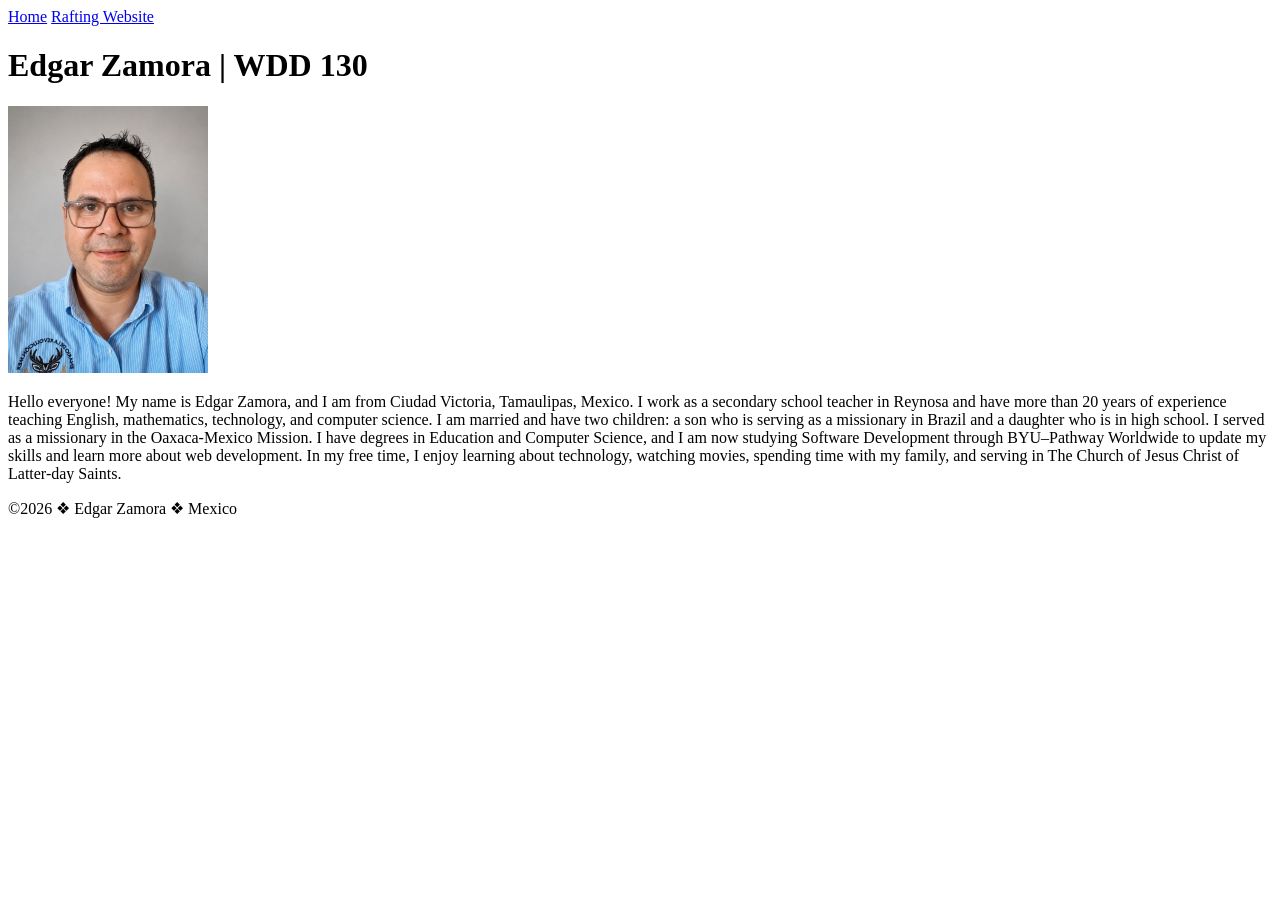
==== index.html @ d303084c "corrected full name in h1" ====
<!DOCTYPE html>
<html lang="en">

<head>
    <meta charset="UTF-8">
    <meta name="viewport" content="width=device-width, initial-scale=1.0">
    <title>Edgar Zamora | WDD 130</title>
</head>

<body>
    <header>
        <nav>
            <a href="#">Home</a>
            <a href="wwr/">Rafting Website</a>
        </nav>
    </header>
    <main>
        <h1>Edgar Zamora | WDD 130</h1>
        <img src="images/profile.jpg" alt="Edgar Zamora" width="200">
        <p>
            Hello everyone! My name is Edgar Zamora, and I am from Ciudad Victoria, Tamaulipas,
            Mexico. I work as a secondary school teacher in Reynosa and have more than 20 years
            of experience teaching English, mathematics, technology, and computer science.
            I am married and have two children: a son who is serving as a missionary in Brazil
            and a daughter who is in high school. I served as a missionary in the Oaxaca-Mexico
            Mission.
            I have degrees in Education and Computer Science, and I am now studying Software
            Development through BYU–Pathway Worldwide to update my skills and learn more about
            web development. In my free time, I enjoy learning about technology, watching movies,
            spending time with my family, and serving in The Church of
            Jesus Christ of Latter-day Saints.
        </p>
    </main>
    <footer>
        <p>©️2026 &#10070; Edgar Zamora &#10070; Mexico</p>
    </footer>
</body>

</html>
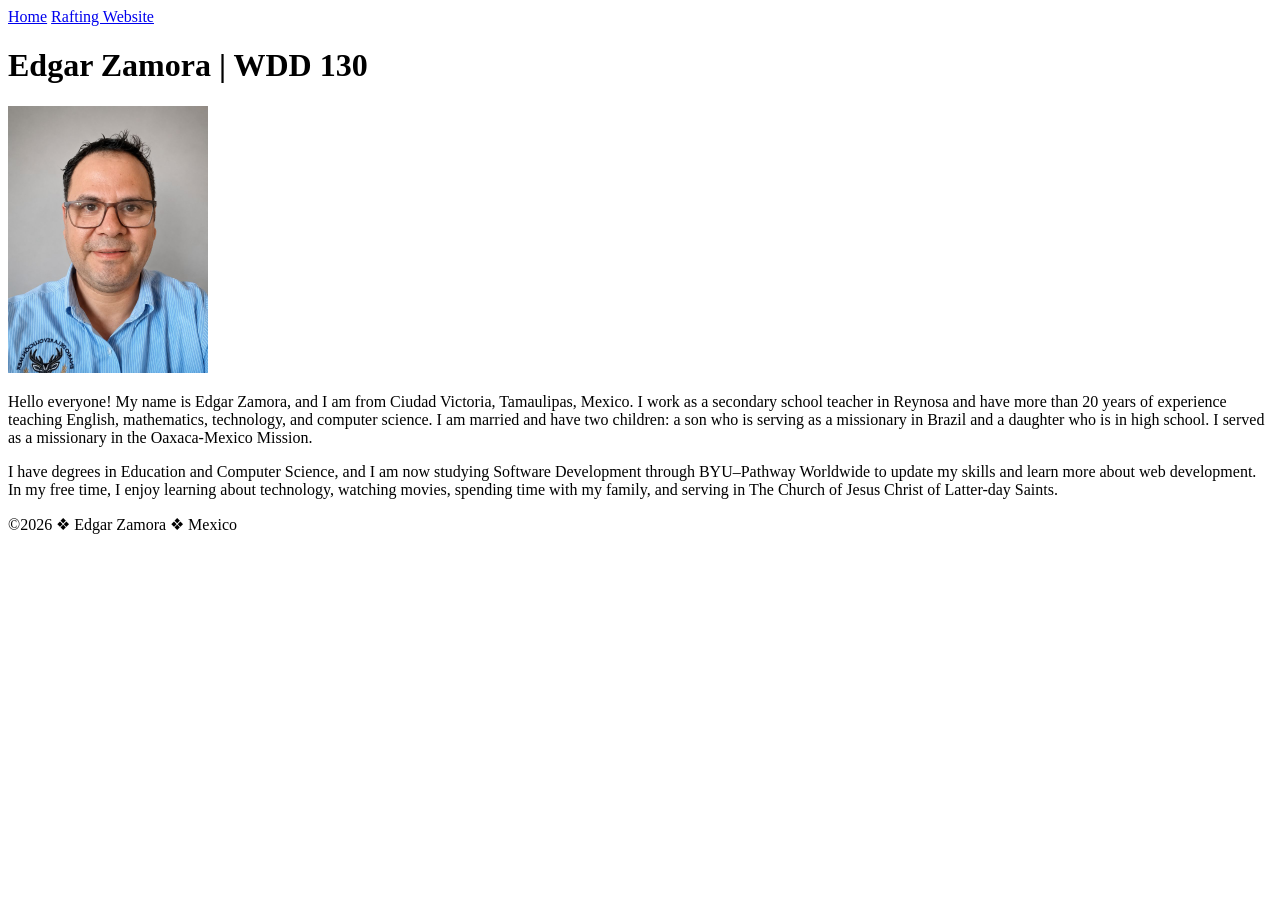
==== commit 03b8b395: "Separeted parragraph into two" ====
--- a/index.html
+++ b/index.html
@@ -24,6 +24,8 @@
             I am married and have two children: a son who is serving as a missionary in Brazil
             and a daughter who is in high school. I served as a missionary in the Oaxaca-Mexico
             Mission.
+        </p>
+        <p>
             I have degrees in Education and Computer Science, and I am now studying Software
             Development through BYU–Pathway Worldwide to update my skills and learn more about
             web development. In my free time, I enjoy learning about technology, watching movies,
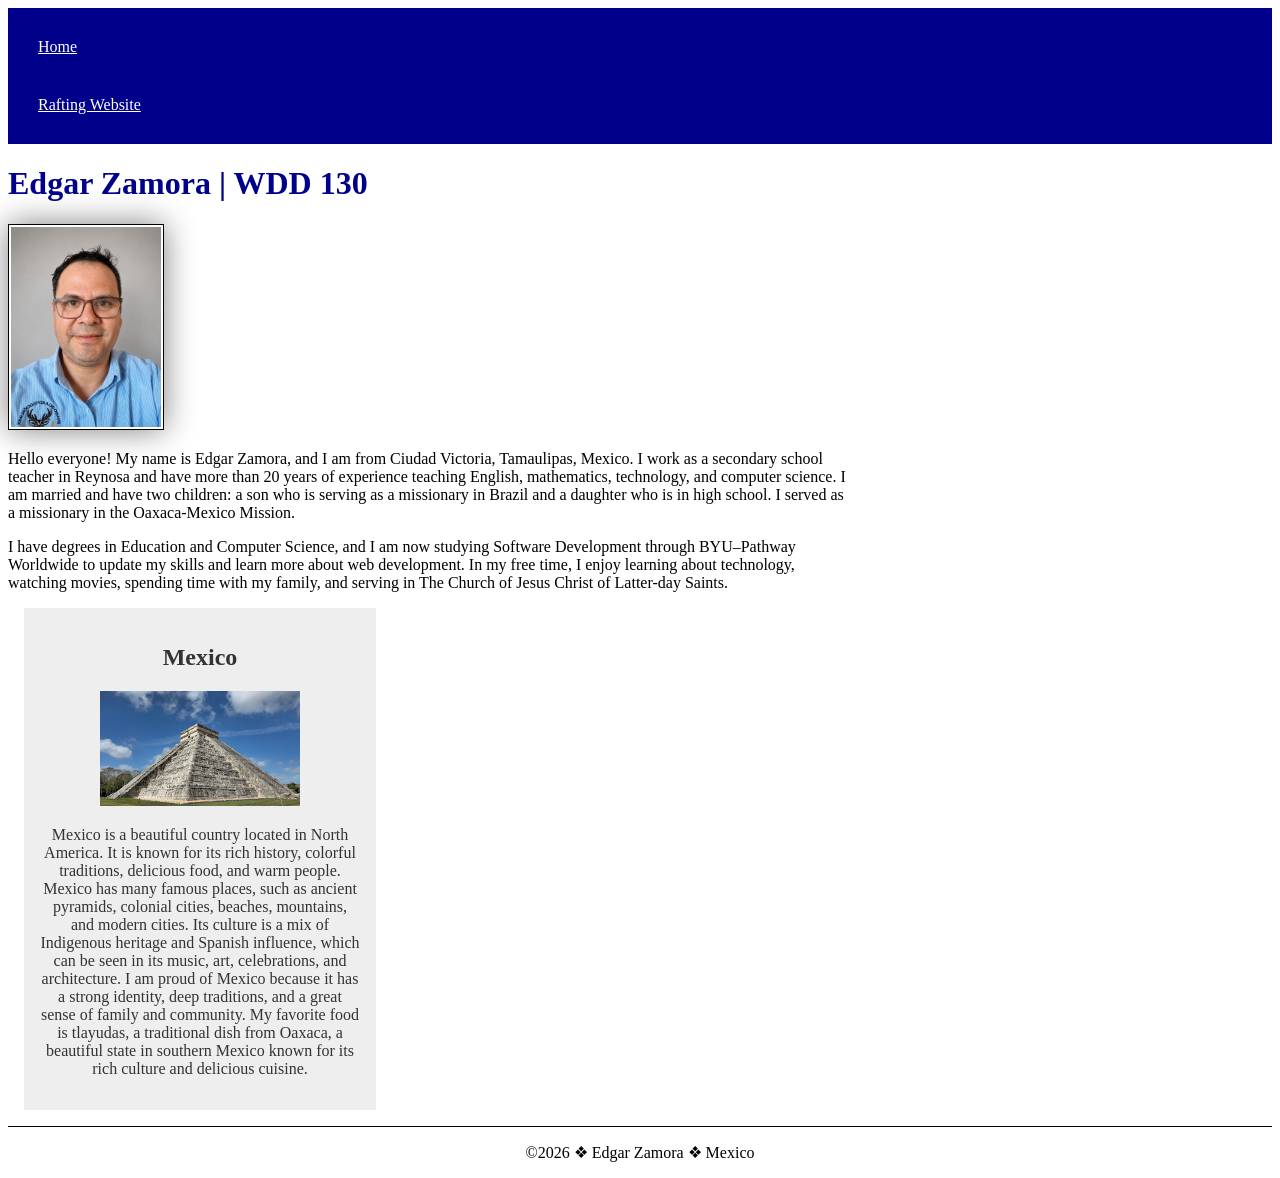
==== commit bd3a7f28: "Added country for W02 assignment" ====
--- a/index.html
+++ b/index.html
@@ -2,6 +2,9 @@
 <html lang="en">
 
 <head>
+    <meta name="description" content="Home Page of Edgar Zamora for the WDD130 Course">
+    <meta name="author" content="Edgar Zamora">
+    <link rel="stylesheet" href="styles/styles.css">
     <meta charset="UTF-8">
     <meta name="viewport" content="width=device-width, initial-scale=1.0">
     <title>Edgar Zamora | WDD 130</title>
@@ -33,6 +36,20 @@
             Jesus Christ of Latter-day Saints.
         </p>
     </main>
+    <aside>
+        <h2>Mexico</h2>
+        <img src="images/piramide.jpg" alt="A pyramid from Mexico">
+        <p>
+            Mexico is a beautiful country located in North America. It is known for its rich
+            history, colorful traditions, delicious food, and warm people. Mexico has many
+            famous places, such as ancient pyramids, colonial cities, beaches, mountains,
+            and modern cities. Its culture is a mix of Indigenous heritage and Spanish influence,
+            which can be seen in its music, art, celebrations, and architecture. I am proud of
+            Mexico because it has a strong identity, deep traditions, and a great sense of family
+            and community. My favorite food is tlayudas, a traditional dish from Oaxaca,
+            a beautiful state in southern Mexico known for its rich culture and delicious cuisine.
+        </p>
+    </aside>
     <footer>
         <p>©️2026 &#10070; Edgar Zamora &#10070; Mexico</p>
     </footer>
--- a/styles/styles.css
+++ b/styles/styles.css
@@ -0,0 +1,52 @@
+nav {
+    background-color: darkblue;
+    padding: 10px;
+}
+
+nav a {
+    color: white;
+    display: block;
+    padding: 20px;
+}
+
+h1 {
+    color: darkblue;
+}
+
+main img {
+    width: 150px;
+    height: auto;
+    border: 1px solid black;
+    padding: 2px;
+    box-shadow: 0 0 30px gray;
+}
+
+p {
+    padding: 0px;
+}
+
+main {
+    max-width: 840px;
+}
+
+aside {
+    width: 20rem;
+    margin: 1rem;
+    border: 1px solid rgb(0, 0, 0 / 0.2);
+    /* 1 */
+    padding: 1rem;
+    background-color: #eee;
+    color: #333;
+    text-align: center;
+}
+
+aside img {
+    width: 200px;
+    height: auto;
+}
+
+footer {
+    margin-top: 15px;
+    border-top: 1px solid #000;
+    text-align: center;
+}
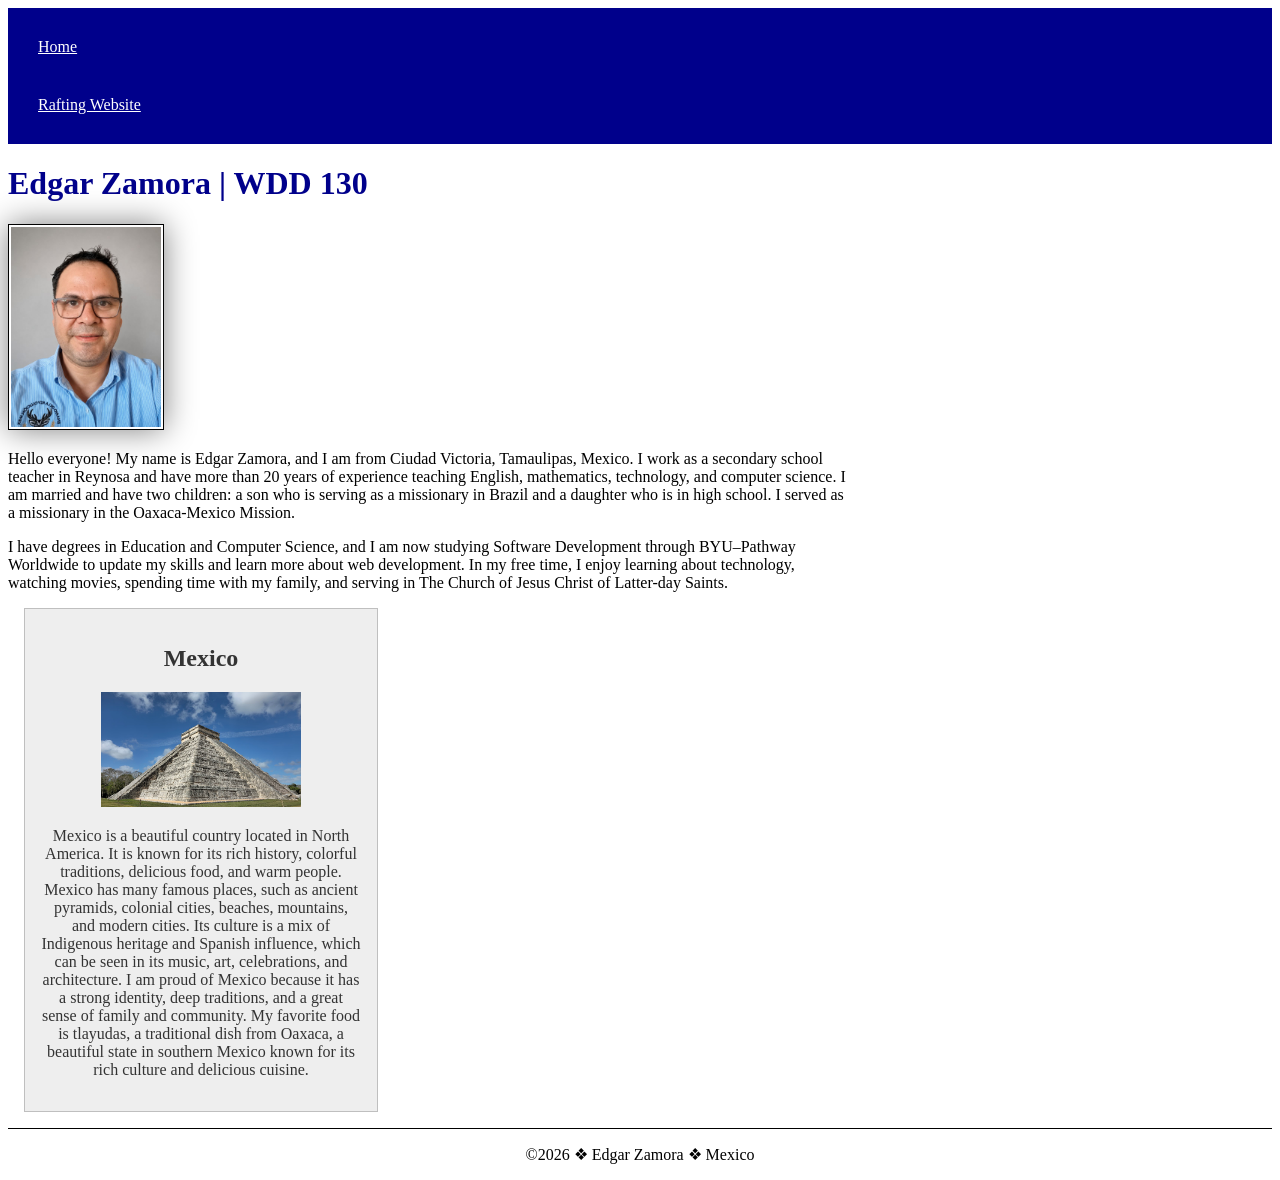
==== commit 46e846d6: "Made meta description longer" ====
--- a/index.html
+++ b/index.html
@@ -2,7 +2,8 @@
 <html lang="en">
 
 <head>
-    <meta name="description" content="Home Page of Edgar Zamora for the WDD130 Course">
+    <meta name="description"
+      content="Edgar Zamora's WDD 130 home page with course projects and web development practice.">
     <meta name="author" content="Edgar Zamora">
     <link rel="stylesheet" href="styles/styles.css">
     <meta charset="UTF-8">
--- a/styles/styles.css
+++ b/styles/styles.css
@@ -32,7 +32,7 @@
 aside {
     width: 20rem;
     margin: 1rem;
-    border: 1px solid rgb(0, 0, 0 / 0.2);
+    border: 1px solid rgb(0 0 0 / 0.2);
     /* 1 */
     padding: 1rem;
     background-color: #eee;
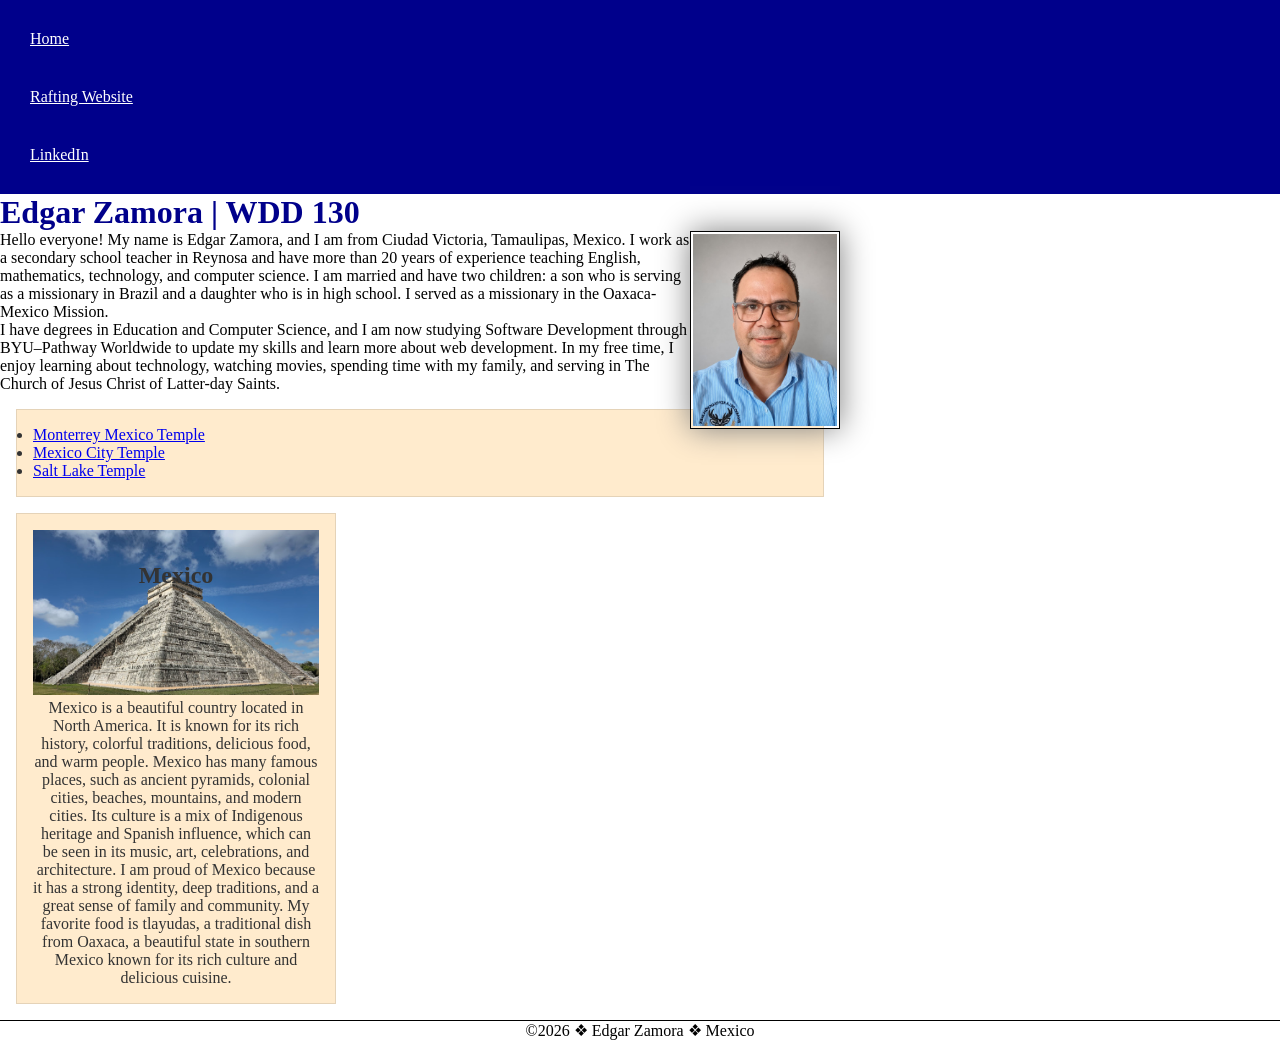
==== commit f52d3c61: "W03 Code-along" ====
--- a/index.html
+++ b/index.html
@@ -16,6 +16,7 @@
         <nav>
             <a href="#">Home</a>
             <a href="wwr/">Rafting Website</a>
+            <a href="www.linkedin.com/in/eazamorau">LinkedIn</a>
         </nav>
     </header>
     <main>
@@ -36,8 +37,20 @@
             spending time with my family, and serving in The Church of
             Jesus Christ of Latter-day Saints.
         </p>
+        <ul class="box">
+            <li><a href="https://newsroom.churchofjesuschrist.org/article/monterrey-mexico-temple">Monterrey
+                    Mexico Temple</a>
+            </li>
+            <li><a
+                  href="https://newsroom.churchofjesuschrist.org/article/mexico-city-mexico-temple">Mexico
+                    City Temple</a>
+            </li>
+            <li><a href="https://newsroom.churchofjesuschrist.org/article/salt-lake-temple">Salt
+                    Lake Temple</a>
+            </li>
+        </ul>
     </main>
-    <aside>
+    <aside class="box">
         <h2>Mexico</h2>
         <img src="images/piramide.jpg" alt="A pyramid from Mexico">
         <p>
--- a/styles/styles.css
+++ b/styles/styles.css
@@ -1,5 +1,16 @@
+* {
+    box-sizing: border-box;
+    margin: 0;
+    padding: 0;
+}
+
+:root {
+    --azul-oscuro: darkblue;
+    --negro: black;
+}
+
 nav {
-    background-color: darkblue;
+    background-color: var(--azul-oscuro);
     padding: 10px;
 }
 
@@ -10,7 +21,7 @@
 }
 
 h1 {
-    color: darkblue;
+    color: var(--azul-oscuro);
 }
 
 main img {
@@ -19,6 +30,7 @@
     border: 1px solid black;
     padding: 2px;
     box-shadow: 0 0 30px gray;
+    float: right;
 }
 
 p {
@@ -31,22 +43,34 @@
 
 aside {
     width: 20rem;
-    margin: 1rem;
-    border: 1px solid rgb(0 0 0 / 0.2);
-    /* 1 */
-    padding: 1rem;
-    background-color: #eee;
-    color: #333;
+    text-align: center;
+    position: relative;
+}
+
+aside img {
+    width: 100%;
+    height: auto;
     text-align: center;
 }
 
-aside img {
-    width: 200px;
-    height: auto;
+aside h2 {
+    position: absolute;
+    left: 50%;
+    transform: translateX(-50%);
+    top: 3rem;
 }
 
 footer {
     margin-top: 15px;
     border-top: 1px solid #000;
     text-align: center;
+}
+
+/* Class Selectors */
+.box {
+    margin: 1rem;
+    border: 1px solid rgb(0 0 0 / 10%);
+    padding: 1rem;
+    background-color: blanchedalmond;
+    color: #333;
 }
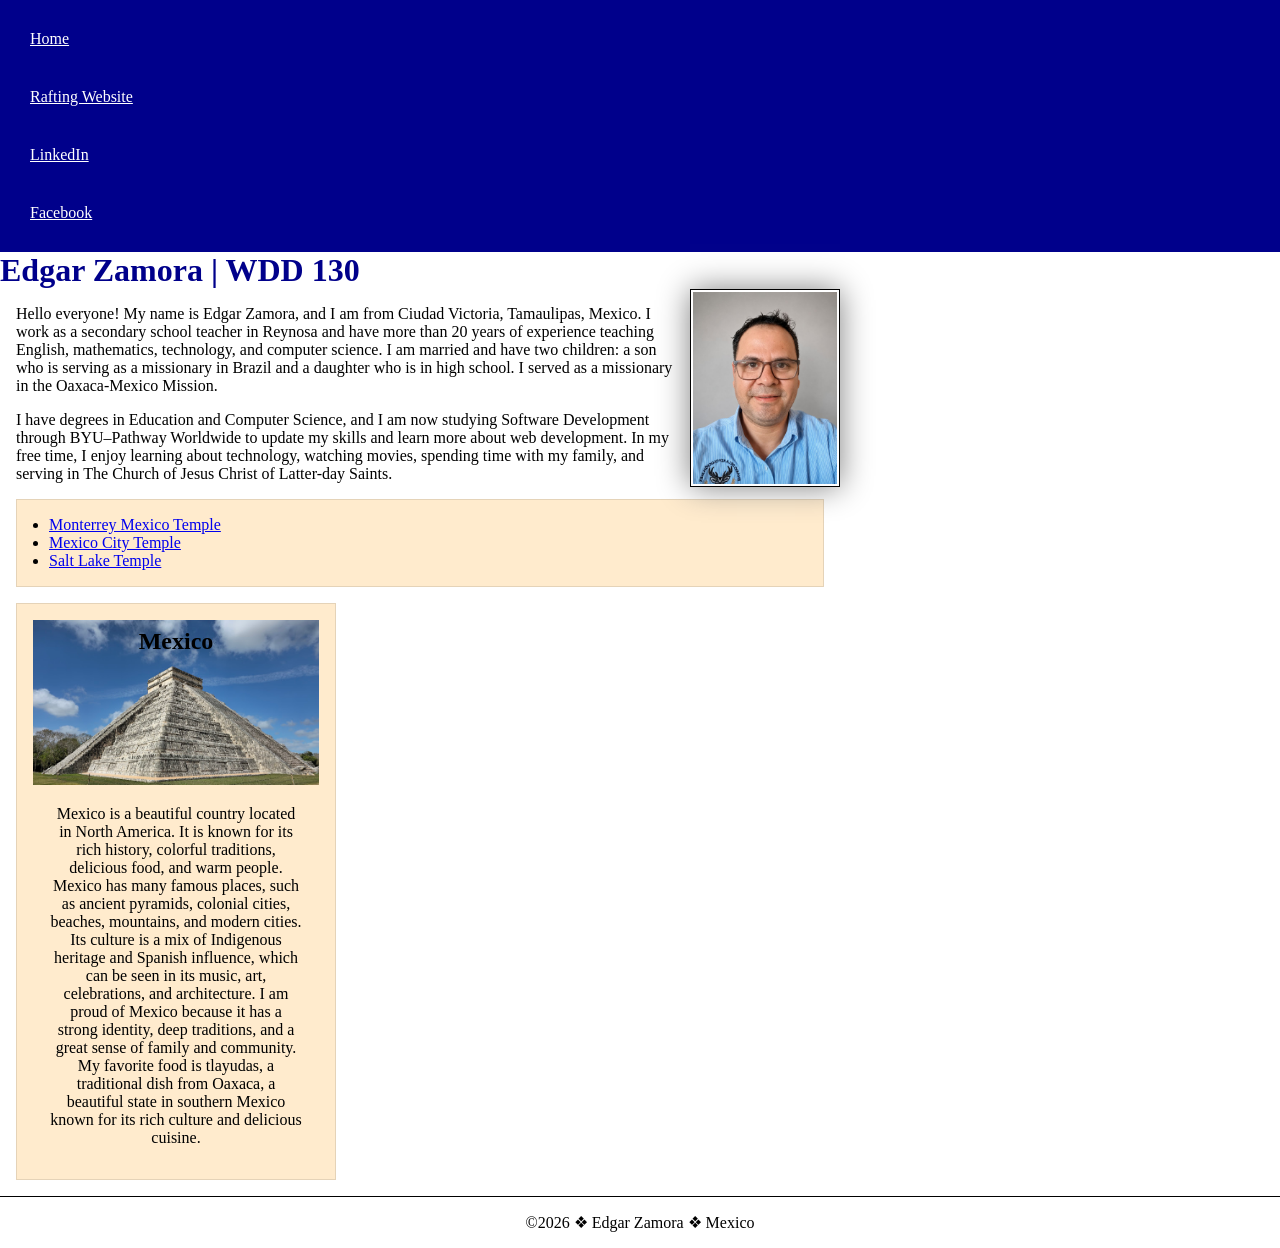
==== commit 4cd48ecb: "W03 assignment edit" ====
--- a/index.html
+++ b/index.html
@@ -1,12 +1,13 @@
+<!-- 15 July 2026 -->
 <!DOCTYPE html>
-<html lang="en">
+<html lang="en-US">
 
 <head>
+    <meta charset="UTF-8">
     <meta name="description"
       content="Edgar Zamora's WDD 130 home page with course projects and web development practice.">
     <meta name="author" content="Edgar Zamora">
     <link rel="stylesheet" href="styles/styles.css">
-    <meta charset="UTF-8">
     <meta name="viewport" content="width=device-width, initial-scale=1.0">
     <title>Edgar Zamora | WDD 130</title>
 </head>
@@ -16,7 +17,8 @@
         <nav>
             <a href="#">Home</a>
             <a href="wwr/">Rafting Website</a>
-            <a href="www.linkedin.com/in/eazamorau">LinkedIn</a>
+            <a href="www.linkedin.com/in/eazamorau" target="_blank">LinkedIn</a>
+            <a href="www.facebook.com/eazamorau" target="_blank">Facebook</a>
         </nav>
     </header>
     <main>
@@ -37,15 +39,17 @@
             spending time with my family, and serving in The Church of
             Jesus Christ of Latter-day Saints.
         </p>
-        <ul class="box">
-            <li><a href="https://newsroom.churchofjesuschrist.org/article/monterrey-mexico-temple">Monterrey
+        <ul class="box indent">
+            <li><a href="https://newsroom.churchofjesuschrist.org/article/monterrey-mexico-temple"
+                  target="_blank">Monterrey
                     Mexico Temple</a>
             </li>
-            <li><a
-                  href="https://newsroom.churchofjesuschrist.org/article/mexico-city-mexico-temple">Mexico
+            <li><a href="https://newsroom.churchofjesuschrist.org/article/mexico-city-mexico-temple"
+                  target="_blank">Mexico
                     City Temple</a>
             </li>
-            <li><a href="https://newsroom.churchofjesuschrist.org/article/salt-lake-temple">Salt
+            <li><a href="https://newsroom.churchofjesuschrist.org/article/salt-lake-temple"
+                  target="_blank">Salt
                     Lake Temple</a>
             </li>
         </ul>
--- a/styles/styles.css
+++ b/styles/styles.css
@@ -1,7 +1,7 @@
 * {
-    box-sizing: border-box;
     margin: 0;
     padding: 0;
+    box-sizing: border-box;
 }
 
 :root {
@@ -31,6 +31,11 @@
     padding: 2px;
     box-shadow: 0 0 30px gray;
     float: right;
+    margin: 0 0 1rem 1rem;
+}
+
+p {
+    margin: 1rem;
 }
 
 p {
@@ -42,7 +47,7 @@
 }
 
 aside {
-    width: 20rem;
+    width: 20em;
     text-align: center;
     position: relative;
 }
@@ -57,7 +62,7 @@
     position: absolute;
     left: 50%;
     transform: translateX(-50%);
-    top: 3rem;
+    top: 1.5rem;
 }
 
 footer {
@@ -69,8 +74,12 @@
 /* Class Selectors */
 .box {
     margin: 1rem;
-    border: 1px solid rgb(0 0 0 / 10%);
+    border: 1px solid rgba(0 0 0 / 10%);
     padding: 1rem;
     background-color: blanchedalmond;
-    color: #333;
+    color: #000;
+}
+
+.indent {
+    padding-left: 2rem;
 }
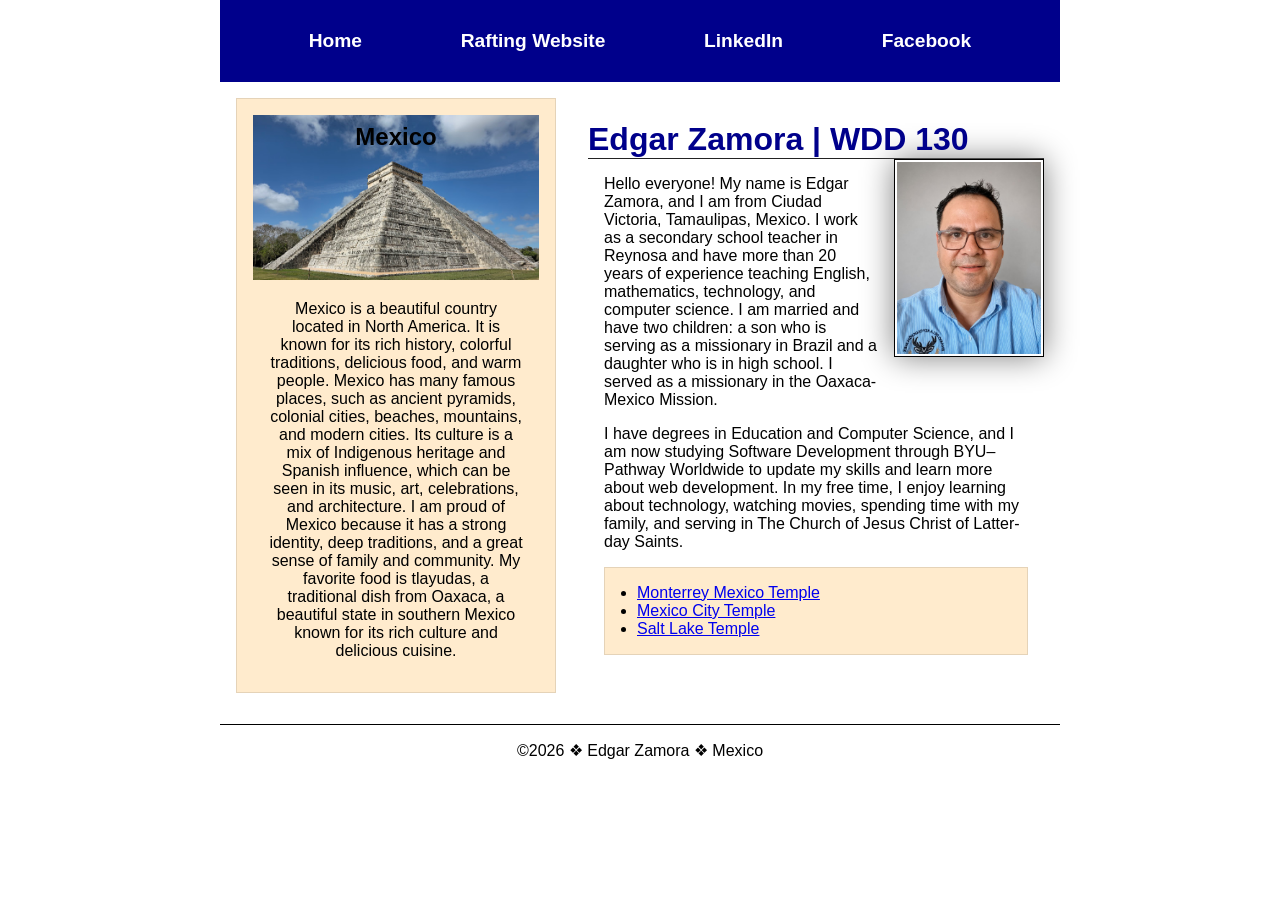
==== commit 465ad3c9: "Main web page (index) updated" ====
--- a/index.html
+++ b/index.html
@@ -21,53 +21,59 @@
             <a href="www.facebook.com/eazamorau" target="_blank">Facebook</a>
         </nav>
     </header>
-    <main>
-        <h1>Edgar Zamora | WDD 130</h1>
-        <img src="images/profile.jpg" alt="Edgar Zamora" width="200">
-        <p>
-            Hello everyone! My name is Edgar Zamora, and I am from Ciudad Victoria, Tamaulipas,
-            Mexico. I work as a secondary school teacher in Reynosa and have more than 20 years
-            of experience teaching English, mathematics, technology, and computer science.
-            I am married and have two children: a son who is serving as a missionary in Brazil
-            and a daughter who is in high school. I served as a missionary in the Oaxaca-Mexico
-            Mission.
-        </p>
-        <p>
-            I have degrees in Education and Computer Science, and I am now studying Software
-            Development through BYU–Pathway Worldwide to update my skills and learn more about
-            web development. In my free time, I enjoy learning about technology, watching movies,
-            spending time with my family, and serving in The Church of
-            Jesus Christ of Latter-day Saints.
-        </p>
-        <ul class="box indent">
-            <li><a href="https://newsroom.churchofjesuschrist.org/article/monterrey-mexico-temple"
-                  target="_blank">Monterrey
-                    Mexico Temple</a>
-            </li>
-            <li><a href="https://newsroom.churchofjesuschrist.org/article/mexico-city-mexico-temple"
-                  target="_blank">Mexico
-                    City Temple</a>
-            </li>
-            <li><a href="https://newsroom.churchofjesuschrist.org/article/salt-lake-temple"
-                  target="_blank">Salt
-                    Lake Temple</a>
-            </li>
-        </ul>
-    </main>
-    <aside class="box">
-        <h2>Mexico</h2>
-        <img src="images/piramide.jpg" alt="A pyramid from Mexico">
-        <p>
-            Mexico is a beautiful country located in North America. It is known for its rich
-            history, colorful traditions, delicious food, and warm people. Mexico has many
-            famous places, such as ancient pyramids, colonial cities, beaches, mountains,
-            and modern cities. Its culture is a mix of Indigenous heritage and Spanish influence,
-            which can be seen in its music, art, celebrations, and architecture. I am proud of
-            Mexico because it has a strong identity, deep traditions, and a great sense of family
-            and community. My favorite food is tlayudas, a traditional dish from Oaxaca,
-            a beautiful state in southern Mexico known for its rich culture and delicious cuisine.
-        </p>
-    </aside>
+    <div class="grid">
+        <main>
+            <h1>Edgar Zamora | WDD 130</h1>
+            <img src="images/profile.jpg" alt="Edgar Zamora" width="200">
+            <p>
+                Hello everyone! My name is Edgar Zamora, and I am from Ciudad Victoria, Tamaulipas,
+                Mexico. I work as a secondary school teacher in Reynosa and have more than 20 years
+                of experience teaching English, mathematics, technology, and computer science.
+                I am married and have two children: a son who is serving as a missionary in Brazil
+                and a daughter who is in high school. I served as a missionary in the Oaxaca-Mexico
+                Mission.
+            </p>
+            <p>
+                I have degrees in Education and Computer Science, and I am now studying Software
+                Development through BYU–Pathway Worldwide to update my skills and learn more about
+                web development. In my free time, I enjoy learning about technology, watching
+                movies,
+                spending time with my family, and serving in The Church of
+                Jesus Christ of Latter-day Saints.
+            </p>
+            <ul class="box indent">
+                <li><a href="https://newsroom.churchofjesuschrist.org/article/monterrey-mexico-temple"
+                      target="_blank">Monterrey
+                        Mexico Temple</a>
+                </li>
+                <li><a href="https://newsroom.churchofjesuschrist.org/article/mexico-city-mexico-temple"
+                      target="_blank">Mexico
+                        City Temple</a>
+                </li>
+                <li><a href="https://newsroom.churchofjesuschrist.org/article/salt-lake-temple"
+                      target="_blank">Salt
+                        Lake Temple</a>
+                </li>
+            </ul>
+        </main>
+        <aside class="box">
+            <h2>Mexico</h2>
+            <img src="images/piramide.jpg" alt="A pyramid from Mexico">
+            <p>
+                Mexico is a beautiful country located in North America. It is known for its rich
+                history, colorful traditions, delicious food, and warm people. Mexico has many
+                famous places, such as ancient pyramids, colonial cities, beaches, mountains,
+                and modern cities. Its culture is a mix of Indigenous heritage and Spanish
+                influence,
+                which can be seen in its music, art, celebrations, and architecture. I am proud of
+                Mexico because it has a strong identity, deep traditions, and a great sense of
+                family
+                and community. My favorite food is tlayudas, a traditional dish from Oaxaca,
+                a beautiful state in southern Mexico known for its rich culture and delicious
+                cuisine.
+            </p>
+        </aside>
+    </div>
     <footer>
         <p>©️2026 &#10070; Edgar Zamora &#10070; Mexico</p>
     </footer>
--- a/styles/styles.css
+++ b/styles/styles.css
@@ -2,6 +2,36 @@
     margin: 0;
     padding: 0;
     box-sizing: border-box;
+}
+
+body {
+    font-size: 16px;
+    font-family: Roboto, Arial, sans-serif;
+}
+
+header,
+.grid,
+footer {
+    max-width: 840px;
+    margin: 0 auto;
+}
+
+nav {
+    background-color: steelblue;
+    padding: 1rem;
+    display: flex;
+    justify-content: space-evenly;
+    align-items: center;
+}
+
+nav a {
+    display: block;
+    padding: 0.5rem;
+    text-decoration: none;
+    font-size: 1.2rem;
+    font-weight: 700;
+    color: #fff;
+    /* Shorthand for white of #ffffff */
 }
 
 :root {
@@ -22,6 +52,7 @@
 
 h1 {
     color: var(--azul-oscuro);
+    border-bottom: 1px solid #222;
 }
 
 main img {
@@ -44,12 +75,16 @@
 
 main {
     max-width: 840px;
+    grid-column: 2;
+    margin: 1rem;
 }
 
 aside {
-    width: 20em;
+    width: 20rem;
     text-align: center;
     position: relative;
+    /* grid-column: 1; */
+    grid-row: 1;
 }
 
 aside img {
@@ -82,4 +117,9 @@
 
 .indent {
     padding-left: 2rem;
+}
+
+.grid {
+    display: grid;
+    align-items: center;
 }
